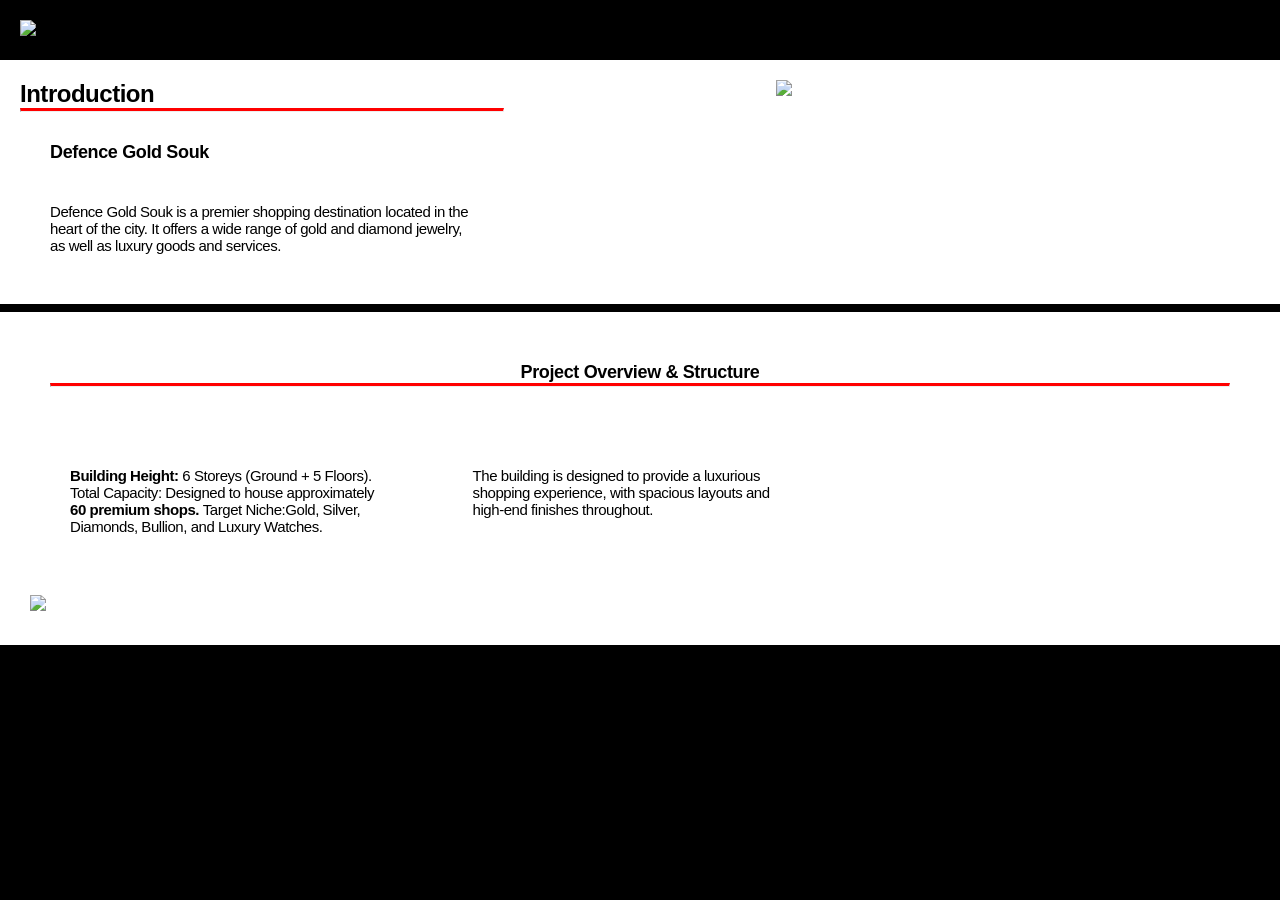
==== index.html @ 781f466a "3rd section" ====
<!DOCTYPE html>
<html lang="en">
<head>
    <meta charset="UTF-8">
    <meta name="viewport" content="width=device-width, initial-scale=1.0">
    <link rel="stylesheet" href="css/style-theme-2.css">
    <title>Defence Gold Souk</title>
</head>
<body>
    <div class="container bg-bulding">
        <div><img class="img-1" src="images/logo-removebg-preview.png"></div>
        <div></div>
    
      </div>
      <div class="container1 bg-bulding-white">
       
        <div >
            <h2 class="heading-2">Introduction <br><hr class="red"></h2>
            <h2 class="heading-4">
            Defence Gold Souk  </h2>
            <p class="text-one">Defence Gold Souk is a premier shopping destination located in the heart of the city. It offers a wide range of gold and diamond jewelry, as well as luxury goods and services.</p>
        </div>
        <div>     </div>
        <div><img class="img-2" src="images/map.png"></div>
      </div>

      <div class="bg-black"></div>
      <div class="containerA bg-bulding-white">
       
        <div>
            <h2 class="heading-5">Project Overview & Structure<br><hr class="red"></h2>
      
            <div class="container2">
       
                <div >
        
                    <p class="text-one">

                        <b>Building Height:</b>
                        6 Storeys (Ground + 5 Floors).
                        <b></b>Total Capacity:</b>
                        Designed to house approximately
                       <b> 60 premium shops. </b> 
                        Target Niche:Gold, Silver, Diamonds,
                        Bullion, and Luxury Watches.
                    </p>
                </div>
                <div>     

                    <p class="text-one">The building is designed to provide a luxurious shopping experience, with spacious layouts and high-end finishes throughout.</p>
                </div>
                <div></div>
              </div>
              <div><img class="img-3" src="images/buldin-frontwide2.png"></div>
        </div>
      </div>

</body>
</html>
---- css/style-theme-2.css ----
*{
    padding: 0px;
    margin: 0px;
}
body{
  background-color:  #000000;
}

.img-1{
  width: 50%;
  height: auto;
}
.img-2{
  width: 100%;
  height: auto;
  align-items: right;
}

.img-3{
  width: 100%;
  height: auto;
  align-items:center;
  padding-bottom: 0px;
  margin-bottom: 0px;
}
.bg-black{
  background-color: #000000;
  padding: 2px;
  margin: 2px;
}
.bg-bulding{ 
  background-image: url('https://blogger.googleusercontent.com/img/b/R29vZ2xl/[base64]/s2560/bulding.jpg');
  background-size: cover;
  background-position: center center;
  background-repeat: no-repeat;

}
.bg-bulding-white{ 
  background-image: url('https://blogger.googleusercontent.com/img/b/R29vZ2xl/AVvXsEjtHiMiRl52ZxvmSNedDSTAoDDXCHwN0BtnEu9rbqDwRIq4J9d9zwAj0pI5wdcBFCuCAGi56VUcud3P2yFnUjnsAMW-USYl0pqVGYCLVNk__uvrDgfT2SFImUIozdgcDb8gANzfdjbR6CFo8dO8KLRwFh03dRAGXmsLG3x1QQec6XBhOjWVhasz7NeR4inn/s2442/bulding-white2.png');
  background-color: #ffffff;
  background-size: cover;
  background-position: center center;
  background-repeat: no-repeat;
 

}


/* fonts */
@import url('https://fonts.googleapis.com/css2?family=Roboto+Condensed:wght@700&display=swap');

.heading-1 {
    font-family: 'Roboto Condensed', sans-serif;
    font-size: xx-large;
    font-weight: 700;
    letter-spacing: -0.02em; /* Nimbus is a bit tighter */
    color:white
}

.heading-2 {
  font-family: 'Roboto Condensed', sans-serif;
  font-size: x-large;
  font-weight: 700;
  letter-spacing: -0.02em; /* Nimbus is a bit tighter */
  color:rgb(0, 0, 0)
}

.heading-3 {
  font-family: 'Roboto Condensed', sans-serif;
  font-weight: 700;
  letter-spacing: -0.02em; /* Nimbus is a bit tighter */
  color:white
}

.heading-4 {
font-family: 'Roboto Condensed', sans-serif;
font-size: large;
font-weight: 700;
padding: 10px;
margin-top: 30px;
margin-bottom: 10px;
margin: 20px;
letter-spacing: -0.02em; /* Nimbus is a bit tighter */
color:rgb(0, 0, 0);

}   

.heading-5 {
  font-family: 'Roboto Condensed', sans-serif;
  text-align: center;
  font-size: large;
  font-weight: 700;
  padding: 10px;
  margin-top: 30px;
  margin-bottom: 10px;
  margin: 20px;
  letter-spacing: -0.02em; /* Nimbus is a bit tighter */
  color:rgb(0, 0, 0);
  
  }   
  .text-one{
  font-family: 'Roboto Condensed', sans-serif;
  letter-spacing: -0.03em; /* Nimbus is a bit tighter */
  font-size: 15px;
  color:rgb(0, 0, 0);
  text-align: left;
  padding: 10px;
  margin: 20px;
  color:rgb(0, 0, 0)
}

hr.red {
  border-top: 3px solid red;
}
/* Grid Container */
.container {
  display: grid;
  grid-template-columns: auto auto;
  padding: 10px;
}
.container div {

  padding: 10px;
 

}
.container1 {
  display: grid;
  grid-template-columns: 40% 20% auto;
  padding: 10px;
}
.container1 div {
  padding: 10px;
 

}

.container2 {
  display: grid;
  grid-template-columns: 33% 33% 34%;
  padding: 10px;
}
.container2 div {
  padding: 10px;
 

}


.containerA {
  display: grid;
  grid-template-columns: auto;
  padding: 10px;
  
}
.containerA div {
  padding: 10px;
 

}



/* GRID */

  /* Grid Content */
  .content-grid {
    display: grid;
    gap: 10px;
  }
  
 


  .grid-container {
    display: grid;
    grid-template-columns: 200px 300px; /* First column 200px, second column 300px */

    
  }
  
  .grid-item-1 {
    padding:10px;
    text-align: center;  
  }
  
  .grid-item-2 {
    padding:10px;
    text-align: left;  
  }
  
  /* Mobile First - 1 column for all rows */
  .row-1, .row-2, .row-3, .row-4 {
    display: grid;
   
    
   
  }
  
  /* Desktop View */
  @media screen and (min-width: 768px) {
  
    /* 1 column, 1 row (remains the same) */
    .row-1 {
        grid-template-columns: 1fr;
       
    }
  
    /* 2 columns, 1 row */
    .row-2 {
        grid-template-columns: 1fr 1fr;
        
        
    }
  
    /* 3 columns, 1 row */
    .row-3 {
        grid-template-columns: 1fr 1fr 1fr;
       
    }
  
    /* 4 columns, 1 row */
    .row-4 {
        grid-template-columns: 1fr 1fr 1fr 1fr;
       
    }
  
    /* 5 columns, 1 row */
    .row-5 {
      grid-template-columns: 1fr 2fr 1fr 1fr;
     
  }

      /*6 columns, 1 row */
      .row-6 {
        grid-template-columns: 1fr 3fr 1fr;
       
    }

      
        .row-7 {
          grid-template-columns: 1fr 2fr 2fr 1fr;
         
      }

     
       .row-8 {
        grid-template-columns: 2fr 2fr;
       
    }
      
       .row-9 {
        grid-template-columns: 3fr 1fr;
       
    }


  }
  
  
  .grid-item img {
    max-width: 100%;
    height: auto;
    display: block;
    margin: 0 auto;
  }



  /* Navbar */



.topnav {
    overflow: hidden;
    background-color: #FE81D4;
  }
  
  .topnav a {
    float: left;
    display: block;
    color: #000000;
    text-align: center;
    padding: 14px 16px;
    text-decoration: none;
    font-size: 17px;
  }
  
  .topnav a:hover {
    background-color: #ffffff;
    color: black;
  }
  
  .topnav a.active {
    background-color:   #ffffff;
    color: rgb(0, 0, 0);
  }
  
  .topnav .icon {
    display: none;
  }
  
  @media screen and (max-width: 600px) {
    .topnav a:not(:first-child) {display: none;}
    .topnav a.icon {
      float: right;
      display: block;
    }
  }
  
  @media screen and (max-width: 600px) {
    .topnav.responsive {position: relative;}
    .topnav.responsive .icon {
      position: absolute;
      right: 0;
      top: 0;
    }
    .topnav.responsive a {
      float: none;
      display: block;
      text-align: left;
    }
  }


.color-theme{
    background-color: #FE81D4;
    background-color: #FAACBF;
    background-color: #1A1953;
    background-color: #FBC3C1;
    background-color: #FFEABB;
   
}




.bg-t2-a{
  background-color: #FAACBF;
}
.bg-t2-b{
  background-color: #FE81D4;
}

.bg-t2-c{
    background-color: #080616;
}

.bg-t2-d{
  background-color: #FBC3C1;
}



.heading-one{
    font-family: fantasy;
    font-size: xx-large;
    font-weight: bolder;
    color:#000000;
}



img{
  width: 100%;
  height: auto;
}

.text-two{

  font-family: cursive;
  font-size: larger;
  font-weight: bolder;
  color:#000000;
  text-align: left;
}



/* 
Image Slider  */



/* Footer */

.footer {
  position: fixed;
  left: 0;
  bottom: 0;
  width: 100%;
  background-color: #FE81D4;
  color: white;
  
}
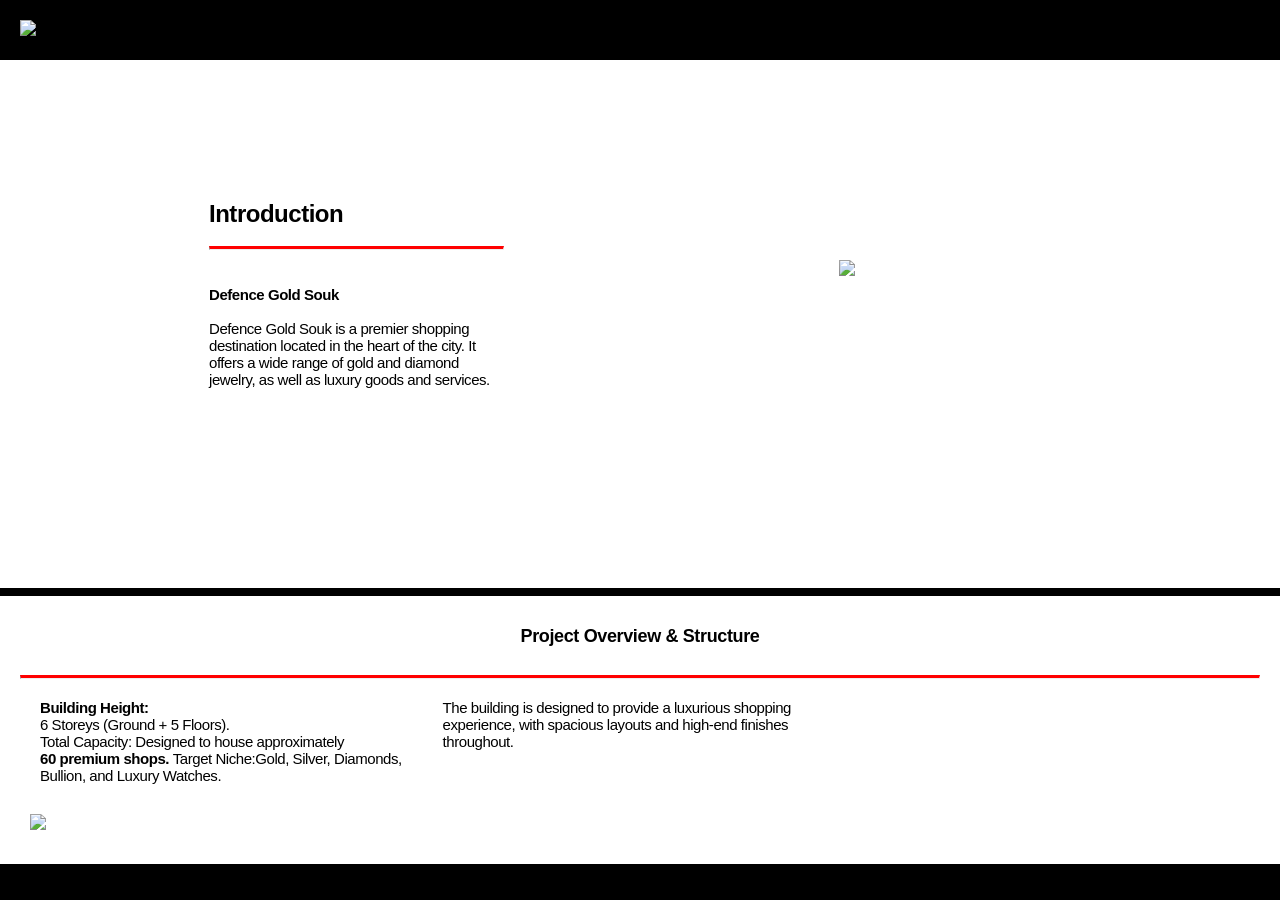
==== commit 4924a85a: "style 3 sections" ====
--- a/index.html
+++ b/index.html
@@ -8,27 +8,34 @@
 </head>
 <body>
     <div class="container bg-bulding">
-        <div><img class="img-1" src="images/logo-removebg-preview.png"></div>
+        <div><img class="img-1" src="https://blogger.googleusercontent.com/img/b/R29vZ2xl/AVvXsEjSc3b22smOwzrp4CLg9-ZBGB_fgRxB-DuRLw4OJDA-K_I7Q20MKLp2is4FoE7VcZT1obReiA6f07w73tQc1U874MIASbynN8dU4sVymwQoLT8RMVH1iF38boLJmdSe_HkUgOM41wq45osOGHWrFGo5_BT0X4n9TECuVlTLjb0LSgD3boLdjvg-upF6yC5r/s572/logo-removebg-preview.png"></div>
         <div></div>
     
       </div>
       <div class="container1 bg-bulding-white">
-       
+        
+        <div>     </div>
         <div >
-            <h2 class="heading-2">Introduction <br><hr class="red"></h2>
-            <h2 class="heading-4">
-            Defence Gold Souk  </h2>
-            <p class="text-one">Defence Gold Souk is a premier shopping destination located in the heart of the city. It offers a wide range of gold and diamond jewelry, as well as luxury goods and services.</p>
+            <div class="pad-1"></div>
+            <h2 class="heading-2">Introduction </h2><br><hr class="red"><br> <br>
+            <p class="text-one"><b>Defence Gold Souk</b> <br> <br> Defence Gold Souk is a premier shopping destination located in the heart of the city. It offers a wide range of gold and diamond jewelry, as well as luxury goods and services.</p>
+            <div class="pad-2"></div>
         </div>
         <div>     </div>
-        <div><img class="img-2" src="images/map.png"></div>
+        <div>
+            
+            <div class="pad-2"></div>
+            <img class="img-2" src="https://blogger.googleusercontent.com/img/b/R29vZ2xl/AVvXsEhnJY-6gWGQEBQmXtvG7N5h5vyPL0EwOPqmqBM50WIjajZotbaXxJhhya_yUEaj9_GGl_Q3TxfDPtC68awBYSFxXLVVw4U7x6C6-Jxi3_VLMsLHaZF5Pi80DobTNUg_RbeiKFAPc9NaMnSbJAWhZ_fId31lVIN7WtX-PyAjhwjvU9h9SIKUvT5Yg2Qzk_l9/s2726/map.png"></div>
+
+
+
       </div>
 
       <div class="bg-black"></div>
       <div class="containerA bg-bulding-white">
        
         <div>
-            <h2 class="heading-5">Project Overview & Structure<br><hr class="red"></h2>
+            <h2 class="heading-5">Project Overview & Structure</h2><br><hr class="red">
       
             <div class="container2">
        
@@ -36,10 +43,10 @@
         
                     <p class="text-one">
 
-                        <b>Building Height:</b>
-                        6 Storeys (Ground + 5 Floors).
+                        <b>Building Height:</b><br>
+                        6 Storeys (Ground + 5 Floors).<br>
                         <b></b>Total Capacity:</b>
-                        Designed to house approximately
+                        Designed to house approximately<br>
                        <b> 60 premium shops. </b> 
                         Target Niche:Gold, Silver, Diamonds,
                         Bullion, and Luxury Watches.
@@ -51,7 +58,7 @@
                 </div>
                 <div></div>
               </div>
-              <div><img class="img-3" src="images/buldin-frontwide2.png"></div>
+              <div><img class="img-3" src="https://blogger.googleusercontent.com/img/b/R29vZ2xl/AVvXsEgicmRZJDrSiLLS9m_ithhQpn0Sl6oIHWY9G9TTBcSIxTkynpqKd0Q3VJWuHtabePrLTcEsW9JgqvbzxBAQnoNJ9jTTL2V4CLX51iFEtYbJRDjMIpkl8CMT2rqOu_csS8T7wL0YRhTwgTr-SwU8KrNwxP6awXBNHSWDZa1hYWSY-TRlSqm9qv4NZ04D4Je7/s1862/buldin-frontwide2.png"></div>
         </div>
       </div>
 
--- a/css/style-theme-2.css
+++ b/css/style-theme-2.css
@@ -36,7 +36,7 @@
 
 }
 .bg-bulding-white{ 
-  background-image: url('https://blogger.googleusercontent.com/img/b/R29vZ2xl/AVvXsEjtHiMiRl52ZxvmSNedDSTAoDDXCHwN0BtnEu9rbqDwRIq4J9d9zwAj0pI5wdcBFCuCAGi56VUcud3P2yFnUjnsAMW-USYl0pqVGYCLVNk__uvrDgfT2SFImUIozdgcDb8gANzfdjbR6CFo8dO8KLRwFh03dRAGXmsLG3x1QQec6XBhOjWVhasz7NeR4inn/s2442/bulding-white2.png');
+  background-image: url('https://blogger.googleusercontent.com/img/b/R29vZ2xl/AVvXsEgCp9exfRx-lWZA20GRDVFCrYaK2jgi4g6c3wFJ1ltao5rXmWMgXlkl5qoGIk7OcseP4rih-W_cbaplvMu5srCJ5vvFsgFHb_2puOH9EA1EPd47IO76eSYDJkO7QNqbVvTCQ54uCz9s3a4BsezhwE5C7FSdEib6TbWd-BZop_G8P1RLV6wZ_aqFwH1lGi5b/s2442/bulding-white-3.png');
   background-color: #ffffff;
   background-size: cover;
   background-position: center center;
@@ -90,10 +90,8 @@
   text-align: center;
   font-size: large;
   font-weight: 700;
-  padding: 10px;
-  margin-top: 30px;
+  margin-top: 10px;
   margin-bottom: 10px;
-  margin: 20px;
   letter-spacing: -0.02em; /* Nimbus is a bit tighter */
   color:rgb(0, 0, 0);
   
@@ -104,14 +102,24 @@
   font-size: 15px;
   color:rgb(0, 0, 0);
   text-align: left;
-  padding: 10px;
-  margin: 20px;
+  padding: 0px;
+  margin: 0px;
   color:rgb(0, 0, 0)
 }
 
 hr.red {
   border-top: 3px solid red;
 }
+.pad-1 {
+  padding: 50px;
+  margin: 50px;
+}
+
+.pad-2 {
+  padding: 80px;
+  margin: 80px;
+}
+
 /* Grid Container */
 .container {
   display: grid;
@@ -126,7 +134,7 @@
 }
 .container1 {
   display: grid;
-  grid-template-columns: 40% 20% auto;
+  grid-template-columns:15% 25% 25% auto;
   padding: 10px;
 }
 .container1 div {
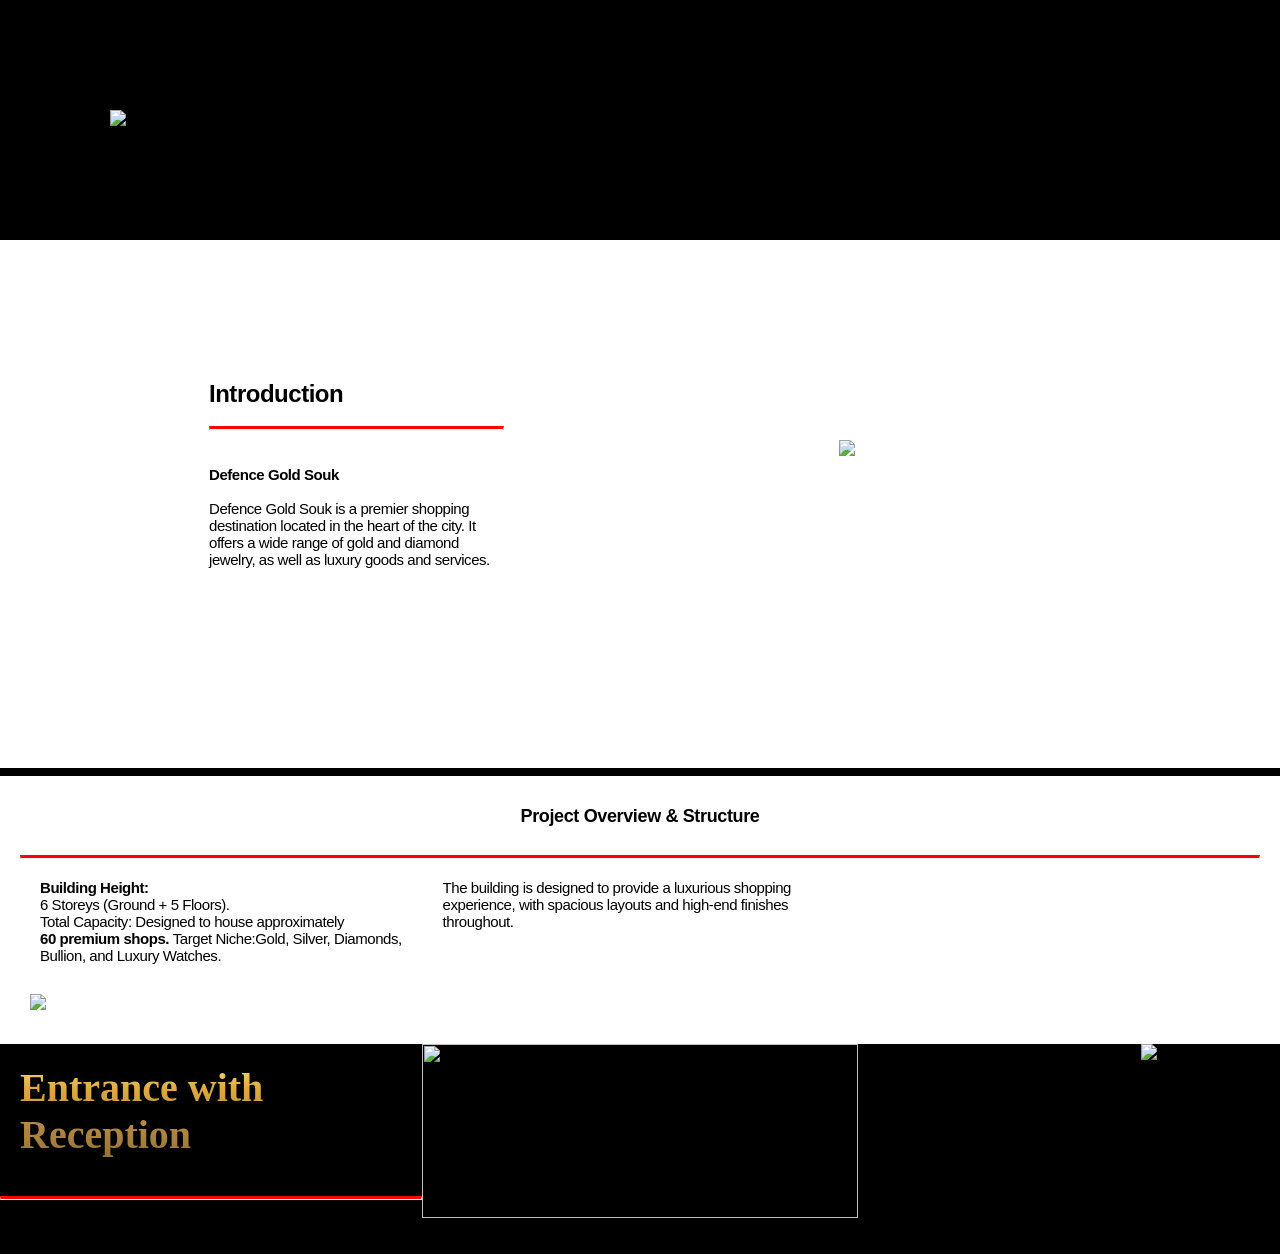
==== commit 743fe949: "page 4" ====
--- a/index.html
+++ b/index.html
@@ -61,6 +61,29 @@
               <div><img class="img-3" src="https://blogger.googleusercontent.com/img/b/R29vZ2xl/AVvXsEgicmRZJDrSiLLS9m_ithhQpn0Sl6oIHWY9G9TTBcSIxTkynpqKd0Q3VJWuHtabePrLTcEsW9JgqvbzxBAQnoNJ9jTTL2V4CLX51iFEtYbJRDjMIpkl8CMT2rqOu_csS8T7wL0YRhTwgTr-SwU8KrNwxP6awXBNHSWDZa1hYWSY-TRlSqm9qv4NZ04D4Je7/s1862/buldin-frontwide2.png"></div>
         </div>
       </div>
+      <div class="container3 bg-dark-bothside">
+        <div>
+            <h3 class="gold-text">
+                Entrance with <br>Reception
+            </h3>
+            <br><hr class="red"><br> 
+        </div>
+        <div>
 
+            <img  class="img-5" src="https://blogger.googleusercontent.com/img/b/R29vZ2xl/AVvXsEiiIoCICOllD6xhHR-KYF2qS99nbTf8a3f3wY1EHmuYYs-JNul_GHKdLthB0D-E8L_gmYlBxZXZ4zBspkOYZQh0XUcQhha1pA2dcmay8i9IoM7IWYhnObOag1KNeGIF_EyZC3ttNuyLR3Dz1DBqWB8PAWAqTDYqAeSkuWvzKhBg_SyfzSvC3q4gAjYU-9Gm/s2380/front3.jpg">
+        </div>
+        <div>
+            <div class="container4">
+                <div> </div>
+                <div> </div>
+                <div>  <img class="img-4" src="https://blogger.googleusercontent.com/img/b/R29vZ2xl/AVvXsEjSc3b22smOwzrp4CLg9-ZBGB_fgRxB-DuRLw4OJDA-K_I7Q20MKLp2is4FoE7VcZT1obReiA6f07w73tQc1U874MIASbynN8dU4sVymwQoLT8RMVH1iF38boLJmdSe_HkUgOM41wq45osOGHWrFGo5_BT0X4n9TECuVlTLjb0LSgD3boLdjvg-upF6yC5r/s572/logo-removebg-preview.png">
+                
+                </div>
+            
+        </div>
+        
+        </div>
+        <br><br> 
+    </div>
 </body>
 </html>
--- a/css/style-theme-2.css
+++ b/css/style-theme-2.css
@@ -19,6 +19,23 @@
 .img-3{
   width: 100%;
   height: auto;
+  align-items:center;
+  padding-bottom: 0px;
+  margin-bottom: 0px;
+}
+.img-4{
+  width: 100%;
+  height: auto;
+  align-items:right;
+  padding-right: 0px;
+  margin-right: 0px;
+  
+
+}
+
+.img-5{
+  width: 100%;
+  height: 100%;
   align-items:center;
   padding-bottom: 0px;
   margin-bottom: 0px;
@@ -45,6 +62,13 @@
 
 }
 
+.bg-dark-bothside{
+background-image: url('https://blogger.googleusercontent.com/img/b/R29vZ2xl/AVvXsEi2jPccTwCSvaTbSaGrbjKIMAg0c8XC-t44bUWiFKmkSvqiVeuoszK6eXli7EtYIkE40dpi8g-YxAUd-lTchEbSnOhe9tOL2u8XOB3hM65Ftc59qiMCMNWtxDoxZAupVWc6fmPIX6wMLqfpDnGcZASqfq0g8Jg0TmgmSPLYoDQmbuvct6OyQ_AJBnYbzCPf/s1500/bg-dark-full-pg.png');
+background-color: #000000;
+background-size: cover;
+background-position: center center;
+background-repeat: no-repeat;
+}
 
 /* fonts */
 @import url('https://fonts.googleapis.com/css2?family=Roboto+Condensed:wght@700&display=swap');
@@ -107,6 +131,27 @@
   color:rgb(0, 0, 0)
 }
 
+
+
+.gold-text {
+  background: linear-gradient(
+    180deg,
+    #F9F295 0%,   /* Light highlight */
+    #E0AA3E 30%,  /* Bright gold */
+    #B88A44 60%,  /* Mid tone */
+    #8C6D2F 100%  /* Dark shadow */
+  );
+
+  -webkit-background-clip: text;
+  background-clip: text;
+  -webkit-text-fill-color: transparent;
+  color: transparent; /* Fallback */
+  font-size:40px;
+  font-weight: 700;
+  padding: 10px;
+  margin: 10px;
+}
+
 hr.red {
   border-top: 3px solid red;
 }
@@ -129,7 +174,8 @@
 .container div {
 
   padding: 10px;
- 
+  padding: 50px;
+  margin: 50px;
 
 }
 .container1 {
@@ -150,6 +196,30 @@
 }
 .container2 div {
   padding: 10px;
+ 
+
+}
+
+.container3 {
+  display: grid;
+  grid-template-columns: 33% 34% 33%;
+  
+}
+.container3 div {
+  padding: 0px;
+  margin: 0px;
+ 
+
+}
+
+.container4 {
+  display: grid;
+  grid-template-columns: 33% 34% 33%;
+  
+}
+.container4 div {
+  padding: 0px;
+  margin: 0px;
  
 
 }
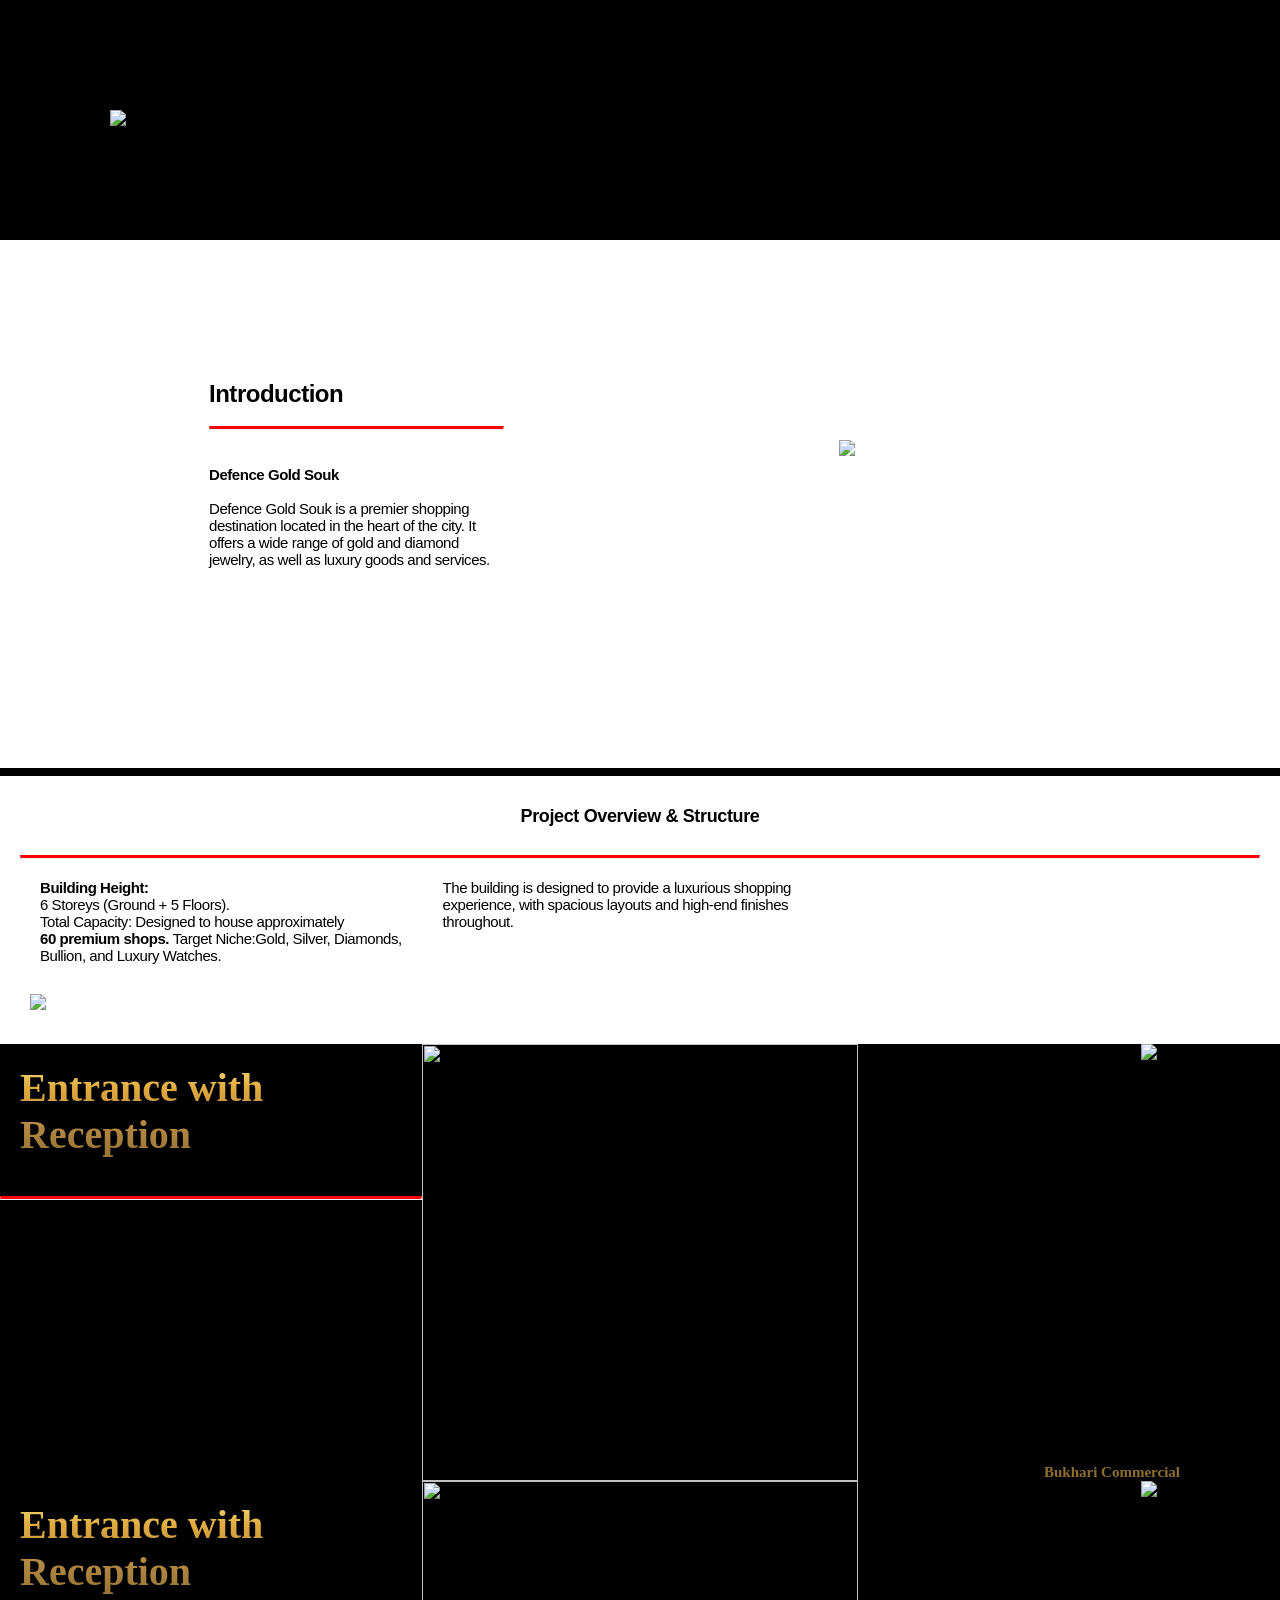
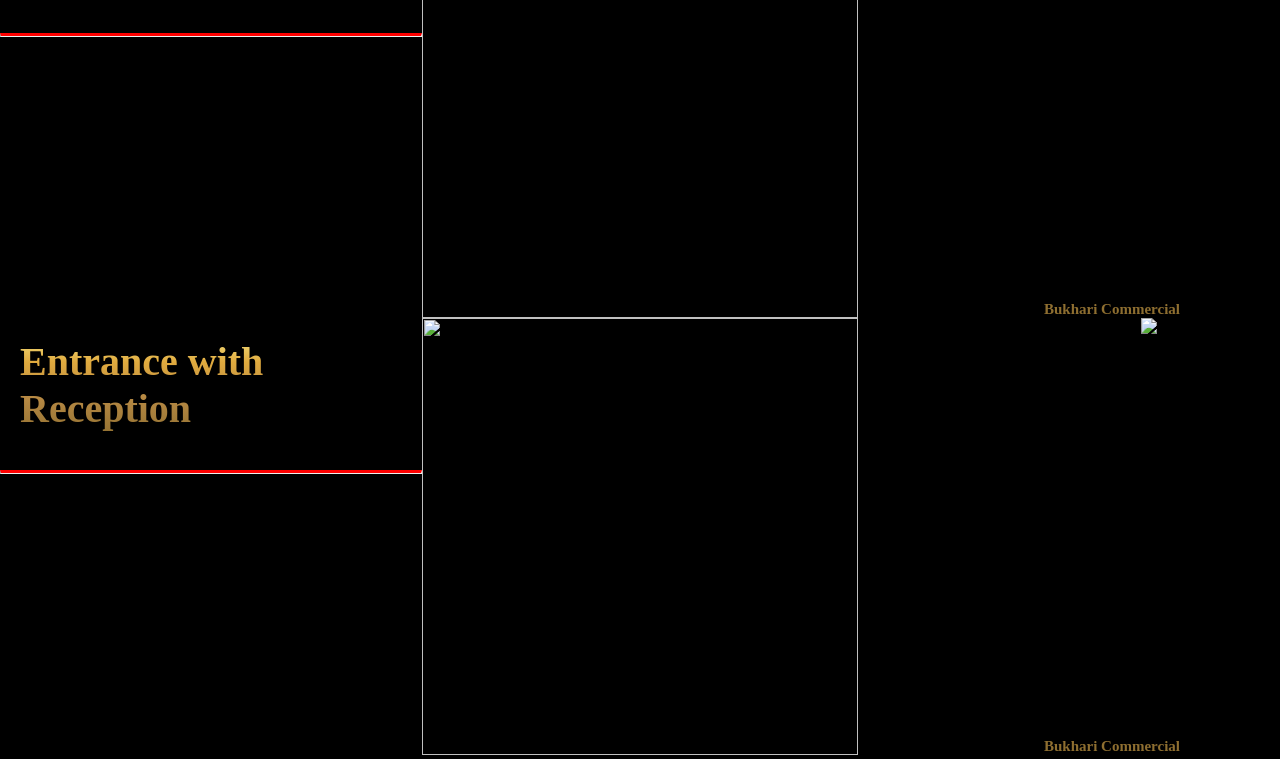
==== commit cfccbca9: "page 6" ====
--- a/index.html
+++ b/index.html
@@ -81,9 +81,65 @@
                 </div>
             
         </div>
-        
+        <h3 class="gold-text2">
+            Bukhari Commercial 
+        </h3>
         </div>
-        <br><br> 
     </div>
+    <div class="container3 bg-dark-bothside">
+        <div>
+            <h3 class="gold-text">
+                Entrance with <br>Reception
+            </h3>
+            <br><hr class="red"><br> 
+        </div>
+        <div>
+
+            <img  class="img-5" src="https://blogger.googleusercontent.com/img/b/R29vZ2xl/AVvXsEgjWbblU6ldUhn4svgR34LJ8vHC4YzbSCAKApxD59E88FJ7OPKpkG3DO-eMpKmIAbKQdNBBdlIBZPbZd1MdfqDt-Hgjrof0_Dy-aN7prdoxd5YBfzH53J711DfUZpYQ2TE6R2BchE0wrBE040Pou1EZ3aLxempks0V1YkItAnDdinNB2zSTbtoIfzQqF2kc/s1200/frontentrence.png">
+        </div>
+        <div>
+            <div class="container4">
+                <div> </div>
+                <div> </div>
+                <div>  <img class="img-4" src="https://blogger.googleusercontent.com/img/b/R29vZ2xl/AVvXsEjSc3b22smOwzrp4CLg9-ZBGB_fgRxB-DuRLw4OJDA-K_I7Q20MKLp2is4FoE7VcZT1obReiA6f07w73tQc1U874MIASbynN8dU4sVymwQoLT8RMVH1iF38boLJmdSe_HkUgOM41wq45osOGHWrFGo5_BT0X4n9TECuVlTLjb0LSgD3boLdjvg-upF6yC5r/s572/logo-removebg-preview.png">
+                
+                </div>
+            
+        </div>
+        <h3 class="gold-text2">
+            Bukhari Commercial 
+        </h3>
+        </div> 
+    
+    </div>
+    <div class="container3 bg-dark-bothside">
+        <div>
+            <h3 class="gold-text">
+                Entrance with <br>Reception
+            </h3>
+            <br><hr class="red"><br> 
+        </div>
+        <div>
+
+            <img  class="img-5" src="https://blogger.googleusercontent.com/img/b/R29vZ2xl/AVvXsEhgRHbsQsLcFZ_cVjEMbR12vhNi9JmTMOBC9Ot8JTe01B3IwPCqeYcSxchUlan3q_ur0sXM_SmC7aaJ1xcDG7Erg4zWti2ILaBnxh5EmaFPiXnrG6Kwr_xbQMBTHg2noGUy2IIgXLdST91Y0XiRev5n-NKOo9Z_O3JwsUuFQ_IA48ZQ5wQqOscg3TdxrsKi/s2496/entrence.png">
+        </div>
+        <div>
+            <div class="container4">
+                <div> </div>
+                <div> </div>
+                <div>  <img class="img-4" src="https://blogger.googleusercontent.com/img/b/R29vZ2xl/AVvXsEjSc3b22smOwzrp4CLg9-ZBGB_fgRxB-DuRLw4OJDA-K_I7Q20MKLp2is4FoE7VcZT1obReiA6f07w73tQc1U874MIASbynN8dU4sVymwQoLT8RMVH1iF38boLJmdSe_HkUgOM41wq45osOGHWrFGo5_BT0X4n9TECuVlTLjb0LSgD3boLdjvg-upF6yC5r/s572/logo-removebg-preview.png">
+                
+                </div>
+              
+              
+        </div>
+        <h3 class="gold-text2">
+            Bukhari Commercial 
+        </h3>
+        </div> 
+    
+    </div>
+    
 </body>
+
 </html>
--- a/css/style-theme-2.css
+++ b/css/style-theme-2.css
@@ -151,7 +151,26 @@
   padding: 10px;
   margin: 10px;
 }
-
+.gold-text2 {
+  background: linear-gradient(
+    180deg,
+    #F9F295 0%,   /* Light highlight */
+    #E0AA3E 30%,  /* Bright gold */
+    #B88A44 60%,  /* Mid tone */
+    #8C6D2F 100%  /* Dark shadow */
+  );
+
+  -webkit-background-clip: text;
+  background-clip: text;
+  -webkit-text-fill-color: transparent;
+  color: transparent; /* Fallback */
+  font-size:15px;
+  font-weight: 700;
+  padding-top: 400px;
+  padding-right: 100px;
+  margin-bottom: 0px;
+  text-align: right;
+}
 hr.red {
   border-top: 3px solid red;
 }
